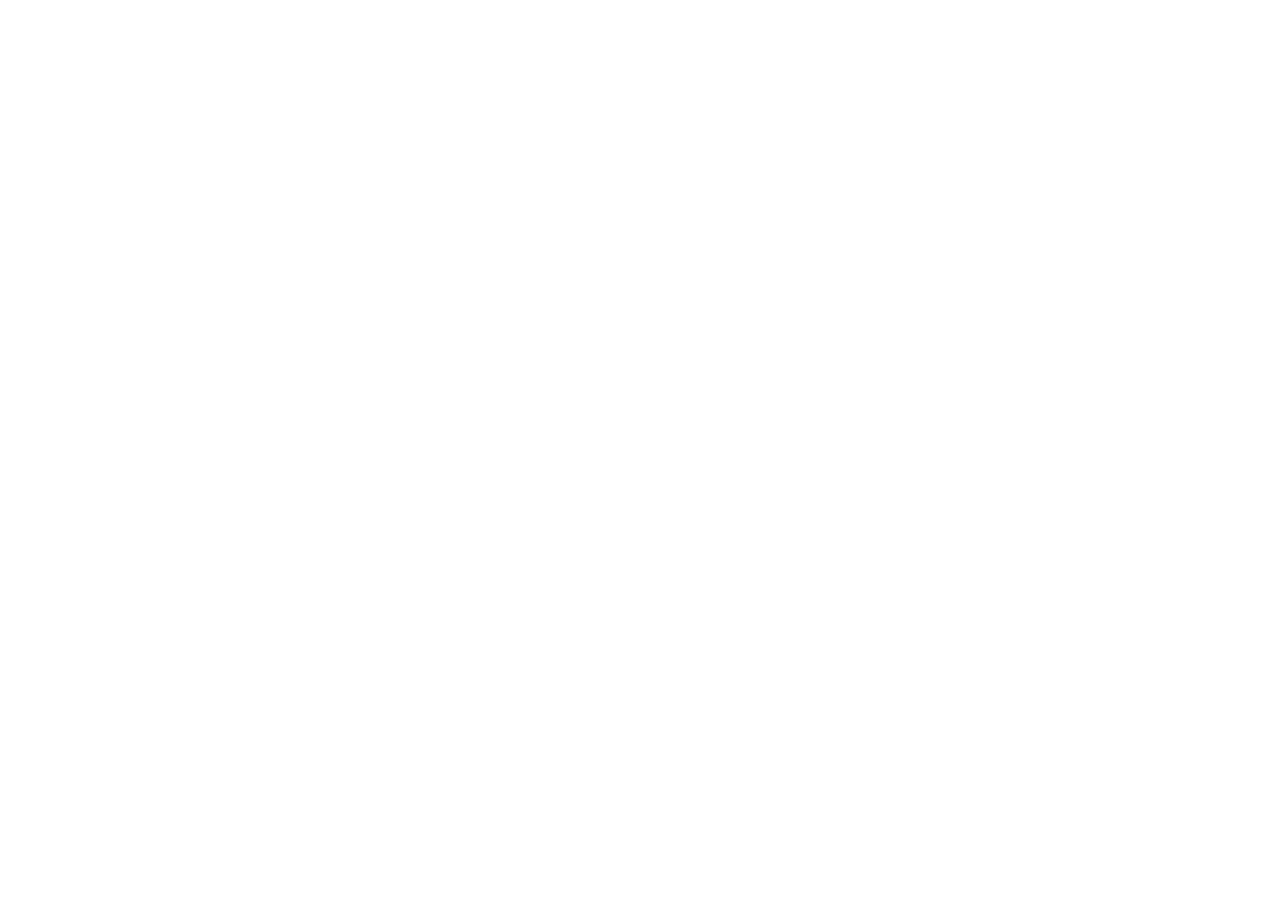
==== WebContent/index.html @ 5a1d4409 "project set up" ====
<!DOCTYPE html PUBLIC "-//W3C//DTD HTML 4.01 Transitional//EN" "http://www.w3.org/TR/html4/loose.dtd">
<html>
<head>
<meta http-equiv="Content-Type" content="text/html; charset=UTF-8">
<title>Insert title here</title>
</head>
<body>

</body>
</html>
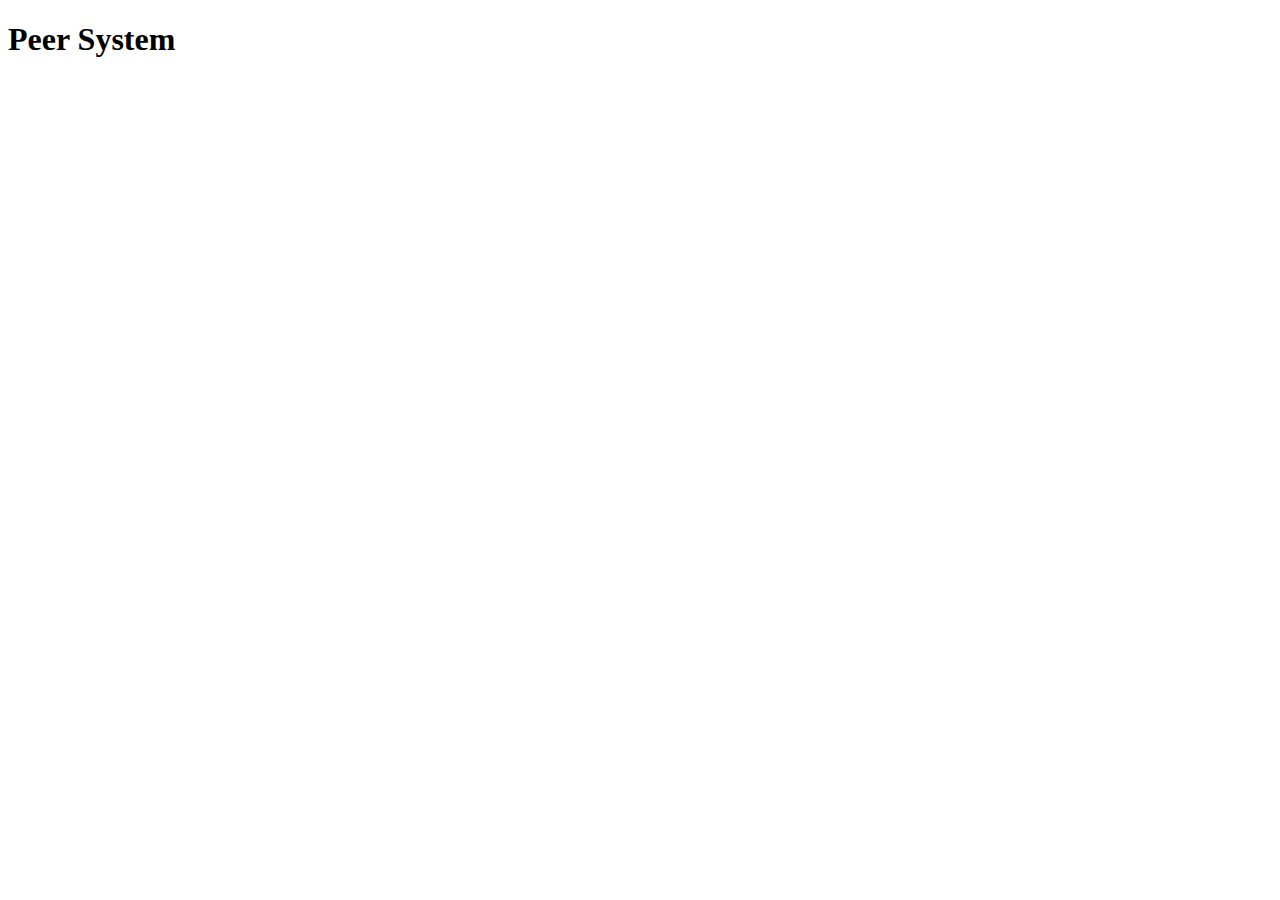
==== commit d78faeb1: "second push test" ====
--- a/WebContent/index.html
+++ b/WebContent/index.html
@@ -2,9 +2,9 @@
 <html>
 <head>
 <meta http-equiv="Content-Type" content="text/html; charset=UTF-8">
-<title>Insert title here</title>
+<title>Index</title>
 </head>
 <body>
-
+<h1>Peer System</h1>
 </body>
 </html>